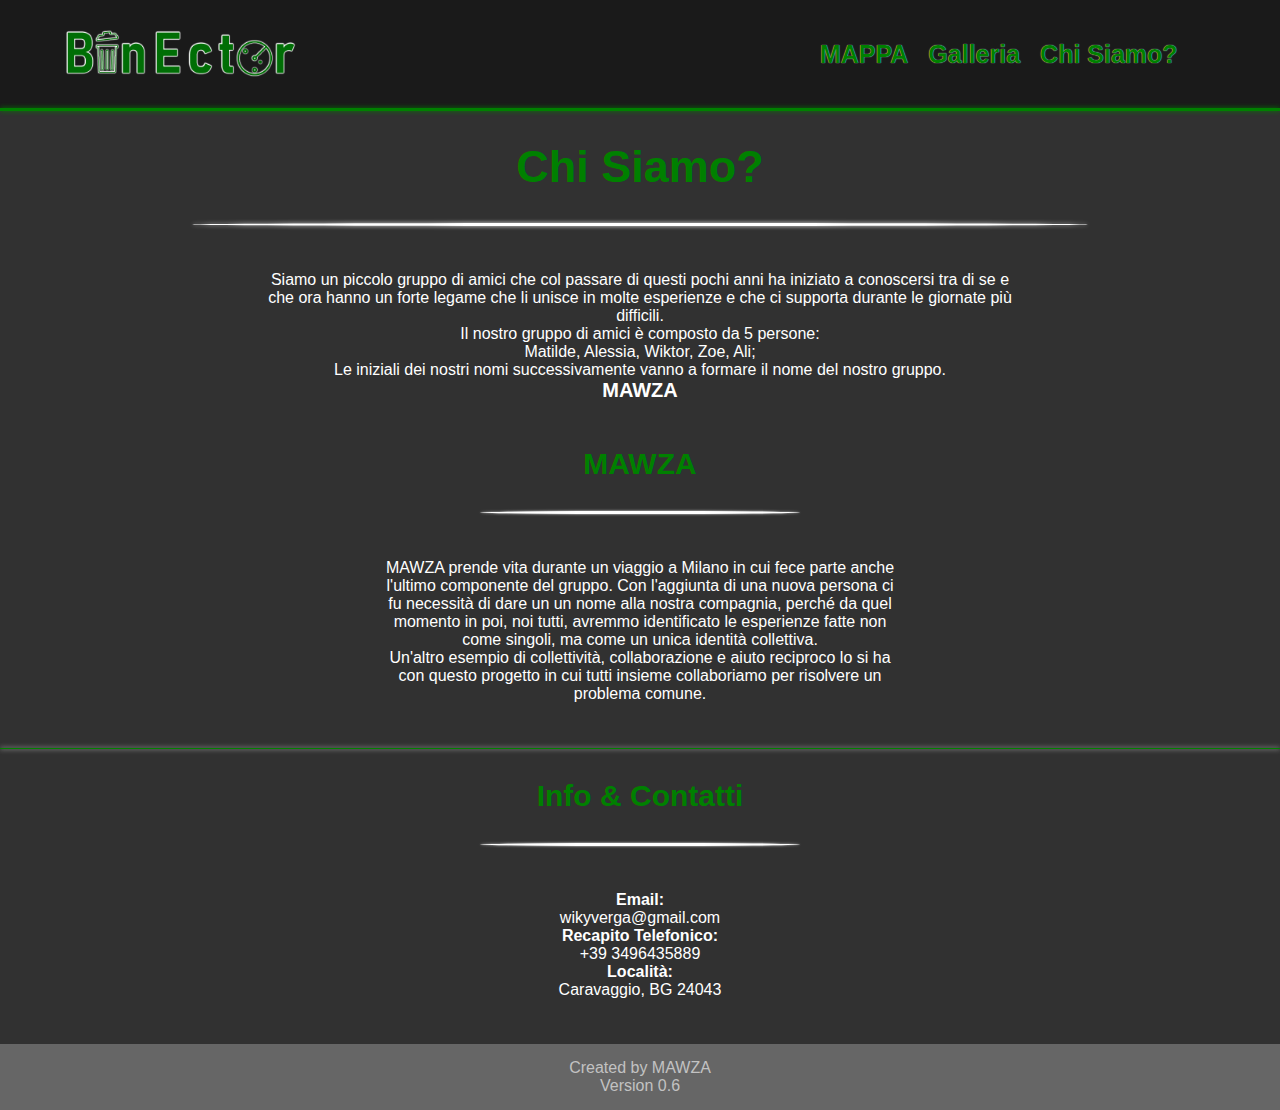
==== pagine/chi siamo.html @ 14b8a2c8 "Add files via upload" ====
<!DOCTYPE html>
<html lang="en">
<head>
    <link rel="stylesheet" href="../CSS/style.css">
    <meta charset="UTF-8">
    <meta http-equiv="X-UA-Compatible" content="IE=edge">
    <meta name="viewport" content="width=device-width, initial-scale=1.0">
    <title>Binector</title>
</head>
<body>
    <header>
        <nav>
            <h1 class="title_nav">
                <a href="../index.html"><img src="../immagini/title.png" alt="Binector" class="title_nav_img"></a>
            </h1>
            
            <div class="tasti_nav">
                <a href="./mappa.html" class="a_nav">MAPPA</a>
                <a href="" class="a_nav">Galleria</a>
                <a href="./chi siamo.html" class="a_nav">Chi Siamo?</a>
            </div>
        </nav>
    </header>
    <div class="divisone_nav"></div>
        
        <div class="progetto">
            <h2>Chi Siamo?</h2>
        </div>
        <div class="divis2"></div>

        <section>
            <p class="p_desc_prog">
                Siamo un piccolo gruppo di amici che col passare di questi pochi 
                anni ha iniziato a conoscersi tra di se e che ora hanno un forte 
                legame che li unisce in molte esperienze e che ci supporta durante 
                le giornate più difficili. <br>
                
                Il nostro gruppo di amici è composto da 5 persone: <br>
                Matilde, Alessia, Wiktor, Zoe, Ali; <br>
                Le iniziali dei  nostri nomi successivamente vanno a formare il nome del nostro gruppo. <br>
                <strong class="NOME">MAWZA</strong>
            </p>
        </section>

        <div>
            <h3 class="foto">MAWZA</h3>
        </div>

        <div class="divis3"></div>

        <section>
            <p class="p_desc_foto">
                MAWZA prende vita durante un viaggio a Milano in cui 
                fece parte anche l'ultimo componente del gruppo.
                Con l'aggiunta di una nuova persona ci fu necessità di dare un
                un nome alla nostra compagnia, perché da quel momento in poi, noi tutti,
                avremmo identificato le esperienze fatte non come singoli, ma come un 
                unica identità collettiva. <br>
                Un'altro esempio di collettività, collaborazione e aiuto reciproco 
                lo si ha con questo progetto in cui tutti insieme collaboriamo per risolvere un problema comune. <br>

            </p>
        </section>

        <div class="divisore_verde"></div>

        <div>
            <h3>Info & Contatti</h3>
        </div>

        <div class="divis3"></div>

        <section class="contatti">
            <p>
                <strong>Email:</strong> <br>
                wikyverga@gmail.com <br>
                <strong>Recapito Telefonico:</strong> <br>
                +39 3496435889 <br>
                <strong>Località:</strong> <br>
                Caravaggio, BG 24043 <br>
            </p>
            
        </section>
        
    <footer id="vers">
        <script src="../js/Versione.js">
        </script>
    </footer>
    
</body>
</html>
---- CSS/style.css ----
/* body e base */

body{
    font-family: 'Gill Sans', 'Gill Sans MT', Calibri, 'Trebuchet MS', sans-serif;
    margin: 0px;
    padding: 0px;
    color: green;
    background-color: rgb(49, 49, 49);
}

/* NAVIGAZIONE & HEADER */
nav{
    width: 100%;
    background-color: rgb(26, 26, 26);
    display: flex;
    flex-wrap: wrap;
}

.title_nav{
    margin-top: auto;
    margin-bottom: auto;
    margin-left: 5%;
    margin-right: auto;
}

.title_nav_img{
    height: 100px;
}

.tasti_nav{
    display: flex;
    flex-wrap: wrap;
    width: fit-content;
    margin-top: auto;
    margin-bottom: auto;
    margin-left: auto;
    margin-right: 8%;
}

.a_nav{
    font-size: 25px;
    color: green;
    font-weight: 700;
    margin: auto;
    margin-left: 20px;
    text-decoration: none;
    text-shadow: 0px 0px 1px white;
    position: relative;
}

.a_nav::after{
    content: '';
    position: absolute;
    left: 0;
    bottom: 0;
    width: 100%;
    height: 2px;
    background: currentColor;
    transform: scaleX(0);
    transition: transform 350ms;
}

.a_nav:hover::after{
    transform: scaleX(1);
}

.simbolo_nav{
    width: 10px;
}

/* DIVISIONI */

.divisone_nav{
    background-color: green;
    width: 100%;
    height: 3px;
    box-shadow: 0px 0px 5px green;
}

.divisore_verde{
    background-color: green;
    width: 100%;
    height: 1px;
    box-shadow: 0px 0px 5px rgb(255, 255, 255);
}

.divis2{
    background-color: rgb(255, 255, 255);
    width: 100%;
    height: 3px;
    box-shadow: 0px 0px 5px rgb(255, 255, 255);
    border-radius: 60%;
    transform: scaleX(0.7);
}

.divis3{
    background-color: rgb(255, 255, 255);
    width: 100%;
    height: 3px;
    box-shadow: 0px 0px 5px rgb(255, 255, 255);
    border-radius: 60%;
    transform: scaleX(0.25);
}

/* TITOLI */

h2{
    margin: 30px;
}
.progetto{
    text-align: center;
    font-size: 30px;
}

h3{
    margin: 30px;
    text-align: center;
    font-size: 30px;
}

.NOME{
    font-size: 20px;
}
/* SEZIONI */

p{
    text-align: center;
    color: white;
    padding: 15px;
    margin: 30px auto;
}

.p_desc_prog{
    width: 60%;
}

.p_desc_foto{
    width: 40%;
}

.sez_foto{
    display: flex;
}

.es_foto{
    height: 650px;
    box-shadow: 0px 0px 5px black;
    margin: auto;
}
.simbolo{
    display: flex;
    height: 120px;
    margin: auto;
}
strong{
    font-weight: 700;
    margin-top: 15px;
}

/* MAPPA */
.sez_mappa{
    display: flex;
}

#map {
    margin: 5% auto;
    width: 80%;
    height: 650px;
}

/* Nuvola Marker  */

.foto_marker{
    width: 200px;
    height: 250px;
}

.testo_marker{
    font-size: larger;
    color: black;
    margin: 5px;
}

/* Ingrandimento immagine */
#fullbox{
    position: fixed;
    width: 100%;
    height: 100%;
    left:0;
    top:0;
    display:none;
    background: transparent url('../img/bg.png') repeat left top;
    background: rgba(0, 0, 0, 0.9);
    overflow: hidden;
    z-index: 10;
    cursor: pointer;
}
.imgfullbox{
    top: 50%;
    left: 50%;
    position: absolute;
    }
/* FOOTER */

footer{
    font-family: 'Segoe UI', Tahoma, Geneva, Verdana, sans-serif;
    background-color: rgb(102, 102, 102);
    color: rgb(194, 194, 194);
    padding: 15px;
    text-align: center;
    margin-top: 25px;
}

footer:hover{
    cursor: help;
}

/* MEDIA QUERRY */

@media screen and (max-width: 830px) {
    .simbolo{
        display: none;
    }
    .es_foto{
        height: 450px;
    }
}

@media screen and (max-width: 360px) {
    .es_foto{
        height: 350px;
    }
}

/* NAV */
@media screen and (max-width: 669px) {
    .title_nav{
        margin: auto;
    }
    .tasti_nav{
        margin: auto;
    }
}
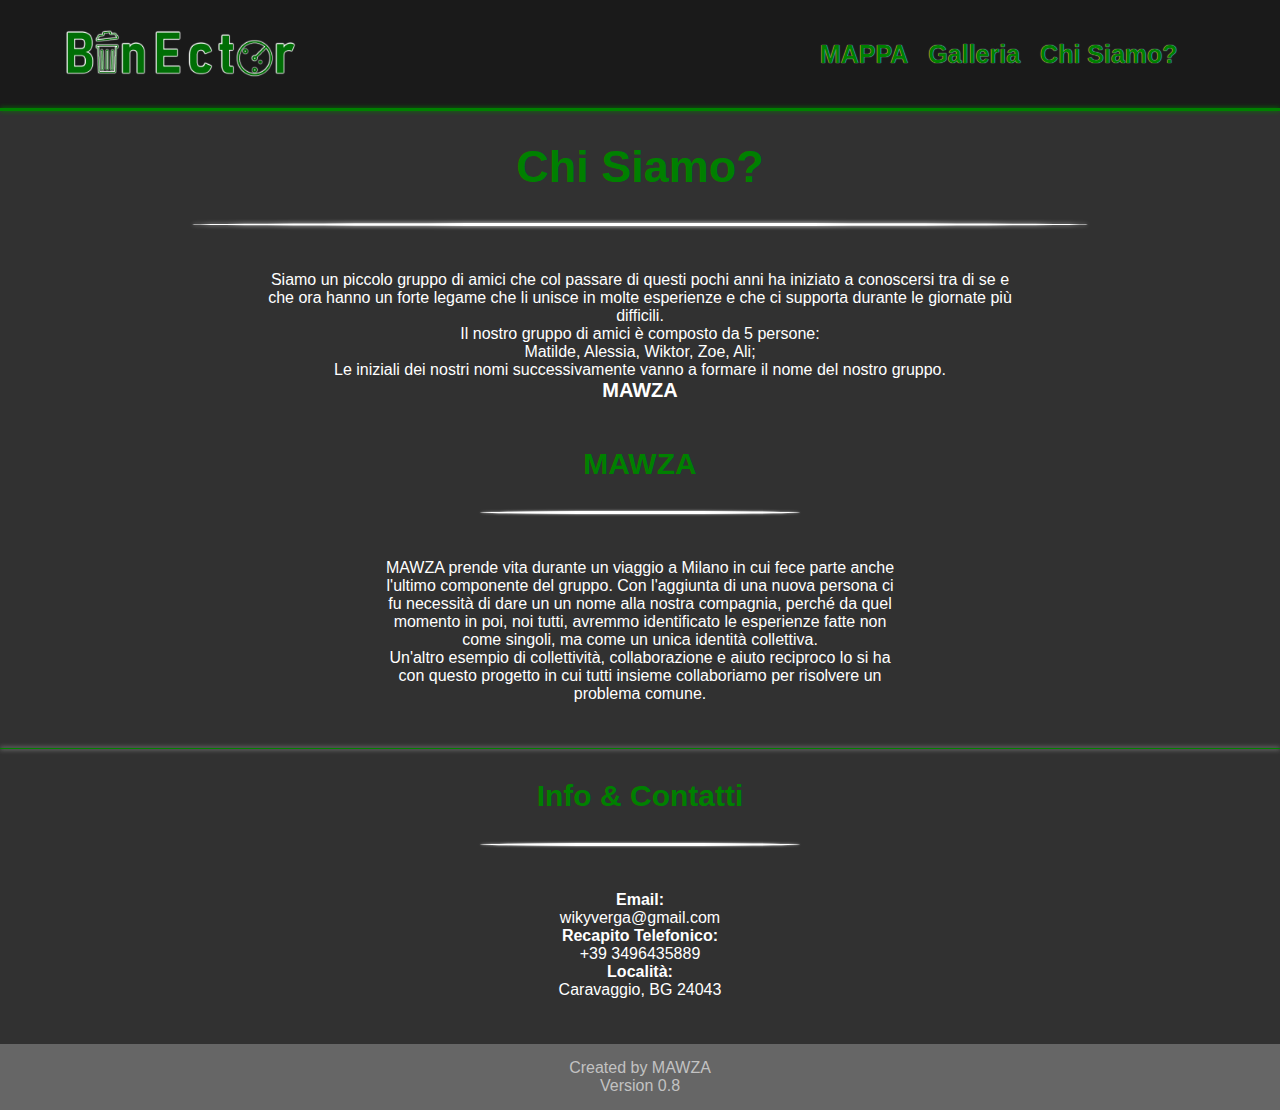
==== commit ed235856: "Add files via upload" ====
--- a/pagine/chi siamo.html
+++ b/pagine/chi siamo.html
@@ -16,7 +16,7 @@
             
             <div class="tasti_nav">
                 <a href="./mappa.html" class="a_nav">MAPPA</a>
-                <a href="" class="a_nav">Galleria</a>
+                <a href="./galleria.html" class="a_nav">Galleria</a>
                 <a href="./chi siamo.html" class="a_nav">Chi Siamo?</a>
             </div>
         </nav>
--- a/CSS/style.css
+++ b/CSS/style.css
@@ -195,11 +195,13 @@
     z-index: 10;
     cursor: pointer;
 }
-.imgfullbox{
+
+img.imgfullbox{
+    box-shadow: green 0px 0px 5px;
     top: 50%;
     left: 50%;
     position: absolute;
-    }
+}
 /* FOOTER */
 
 footer{
